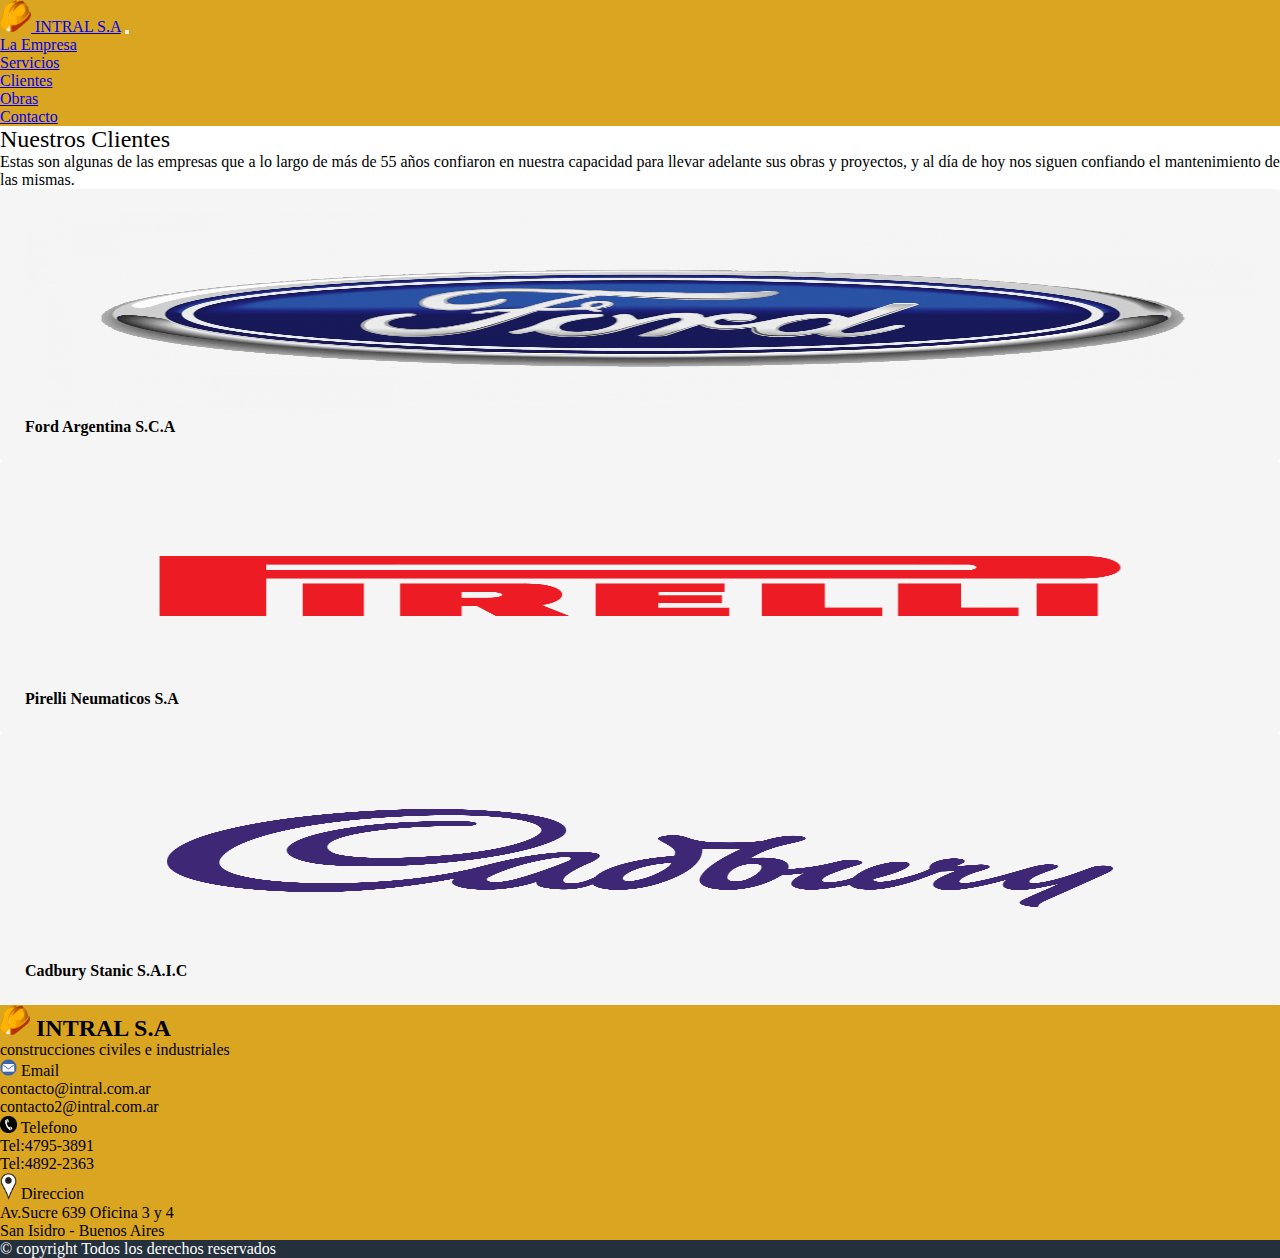
==== pages/clientes.html @ 1f670260 "se agrega el proyecto" ====
<!DOCTYPE html>
<html lang="es">

<head>
    <meta charset="UTF-8">
    <meta http-equiv="X-UA-Compatible" content="IE=edge">
    <meta name="viewport" content="width=device-width, initial-scale=1.0">
    <link rel="shortcut icon" href="../img/sombrero.png" type="image/x-icon">
    <link rel="stylesheet" href="https://cdn.jsdelivr.net/npm/bootstrap@4.6.1/dist/css/bootstrap.min.css"
        integrity="sha384-zCbKRCUGaJDkqS1kPbPd7TveP5iyJE0EjAuZQTgFLD2ylzuqKfdKlfG/eSrtxUkn" crossorigin="anonymous">
    <link rel="stylesheet" href="../estilos.css">

    <title>INTRAL S.A</title>
</head>

<body>

    <!------------------------------------navbar inicio-------------------------->

    <nav class="navbar navbar-expand-md  navbar-dark">
        <!-- logo -->
        <a class="navbar-brand" href="../index.html"> <img src="../img/sombrero.png" alt="logo de la empresa " class="logo"> INTRAL S.A</a>

        <!-- menu desplegable -->
        <button class="navbar-toggler" type="button" data-toggle="collapse" data-target="#collapsibleNavbar">
            <span class="navbar-toggler-icon"></span>
        </button>

        <!-- links -->
        <div class="collapse navbar-collapse" id="collapsibleNavbar">

            <ul class="navbar-nav">
                <li class="nav-item">
                    <a class="nav-link" href="../pages/empresa.html">La Empresa</a>
                </li>
                <li class="nav-item">
                    <a class="nav-link" href="../pages/servicios.html">Servicios</a>
                </li>
                <li class="nav-item">
                    <a class="nav-link" href="#">Clientes</a>
                </li>
                <li class="nav-item">
                    <a class="nav-link" href="../pages/obras.html">Obras</a>
                </li>
                <li class="nav-item">
                    <a class="nav-link" href="../pages/contacto.html">Contacto</a>
                </li>
            </ul>
        </div>
    </nav>

    <!----------------------------------navbar fin--------------------------------->

        <div class="container-fluid pt-5">
            <h2 class="text-center clientes">Nuestros Clientes</h2>
            <p class="text-center m-5">Estas son algunas de las empresas que a lo largo de más de 55 años confiaron en nuestra capacidad para llevar adelante sus obras y proyectos, y al día de hoy nos siguen confiando el mantenimiento de las mismas.</p>
        </div>

        <section id="galeria" class="container" > 
    


            <div class="row">
        
                <div class=" col-lg-4  col-md-6 col-sm-12  col-sm-4">
                    <img src="../img/ford.png" alt="logo Ford">
                    <h4 class="text-center">Ford Argentina S.C.A</h4>
                    
                </div>
        
                <div class=" col-lg-4  col-md-6 col-sm-12  col-sm-4">
                    <img src="../img/pirelli.png" alt="Logo Pirelli">
                    <h4 class="text-center">Pirelli Neumaticos S.A</h4>
                </div>
                <div class=" col-lg-4  col-md-6 col-sm-12    col-sm-4">
                    <img src="../img/Cadbury-Logo.wine.png" alt="Logo Toyota">
                    <h4 class="text-center"> Cadbury Stanic S.A.I.C</h4>
                </div>

                
                
        
        
        
                    </div>
        
        
            </section>

            <!--------------PIE DE PAGINA------------------------->
        
    <footer class="piedepagina mt-5">

        <div class="container-fluid contenedorpiepagina ">
        
        <div class="row">
            
            <div class="col-sm-3">  

                <h2 class="letrapiepagina"> <img src="../img/sombrero.png" alt="logo-empresa" width="30px" >  INTRAL S.A</h2> 
                <p>construcciones civiles e industriales</p>
            
            
            </div>

            <div class="col-sm-3"> 
                
        <p> <img src="../img/logoemail.png" alt="logo-email" width="17px"   > Email</p>
                <p>contacto@intral.com.ar <br> contacto2@intral.com.ar</p>
                
        
            </div>

            <div class="col-sm-3"> 
                
                <p> <img src="../img/logotelefono.png" alt="logo-telefono" width="17px" >  Telefono</p>
                <p>Tel:4795-3891 <br> Tel:4892-2363</p>
                
    
            </div>

            <div class="col-sm-3"> 
                
                <p> <img src="../img/logodireccion.png" alt="logo-direccion" width="17px"  > Direccion</p>
                <p>Av.Sucre 639 Oficina 3 y 4 <br> San Isidro - Buenos Aires </p>

            </div>


        </div>


        </div>

        <div class="footer-copyright text-center py-1 piepaginafinal">
            <p>&copy copyright Todos los derechos reservados</p>
        </div>

    </footer>
        

    <script src="https://cdn.jsdelivr.net/npm/jquery@3.5.1/dist/jquery.slim.min.js"
        integrity="sha384-DfXdz2htPH0lsSSs5nCTpuj/zy4C+OGpamoFVy38MVBnE+IbbVYUew+OrCXaRkfj"
        crossorigin="anonymous"></script>
    <script src="https://cdn.jsdelivr.net/npm/popper.js@1.16.1/dist/umd/popper.min.js"
        integrity="sha384-9/reFTGAW83EW2RDu2S0VKaIzap3H66lZH81PoYlFhbGU+6BZp6G7niu735Sk7lN"
        crossorigin="anonymous"></script>
    <script src="https://cdn.jsdelivr.net/npm/bootstrap@4.6.1/dist/js/bootstrap.min.js"
        integrity="sha384-VHvPCCyXqtD5DqJeNxl2dtTyhF78xXNXdkwX1CZeRusQfRKp+tA7hAShOK/B/fQ2"
        crossorigin="anonymous"></script>
</body>

</html>
---- estilos.css ----
*{
    margin: 0;
    padding: 0;
    box-sizing: border-box;
}




/* -----------------------INDEX--------------------------- */

.logo{
    width: 31px; 
}

.navbar{
    background-color: goldenrod;
    
}

.carousel-inner img {
    width:100%;
    width:100%;
    background-position:center;
    background-size:cover;
    
}



.fuente{
    font-family: Arial, Helvetica, sans-serif;
    color:whitesmoke;
}

.titulo{
    text-transform: uppercase;
    
}

.nosotros{
    text-align: center;
    margin: 60px;
    color:black;
    font-size: 30px;
    font-family:'Domine', serif;
    font-weight:300;
    
}

.nleft{
    padding-left: 35px;
    background-color: whitesmoke;
    border-radius: 5px;

}

.nrigth{
    padding-left: 35px;
    
    
}

/*------footer-------*/

.piedepagina{
    background-color:goldenrod;
    margin:auto;

}

.piepaginafinal{
    color: white;
    background-color:#24303c;
}









/*-----------------------La Empresa---------------------------------*/


#titulo{
    font-family:'Domine', serif;
    font-weight:300;
}

.imagenempresa{
    background-image: url(./img/empresa.jpg);
    background-position: center;
    background-size:cover;
    height:350px;
    border-radius:4px;
}

.imagenempresa2{
    background-image: url(./img/financiero.jpg);
    background-position: center;
    background-size:cover;
    height:350px;
    border-radius:4px;
}

/*---------clientes-------*/

.clientes{
    font-family:'Domine', serif;
    font-weight:300;

}





















/*------------------obras---------------------*/

.titulobras{
    font-family:'Domine', serif;
    font-weight:200;
}

#galeria .col-sm-4 {
    margin: 0 !important;
    padding: 25px;
    background-color:whitesmoke;
    border-radius: 4px;
}


#galeria img{
    width: 100%;
    height:200px;
    background-size:cover;
    
}

#galeria img:hover{
    border:5px solid #f7f7f7;
}




















/* --------------CONTACTO------- */

.imagenfondo{
    background-image:url(./img/formulario.jpg) ;
    background-repeat:no-repeat;
    background-size: cover;
}

.recuadro{
    background-color: #24303c;
    border-radius: 7px;
    box-shadow: 7px 13px 37px #000;
    
    
    
}

.letralabel{
    color: white;
    font-family: 'Gill Sans', 'Gill Sans MT', Calibri, 'Trebuchet MS', sans-serif;
}
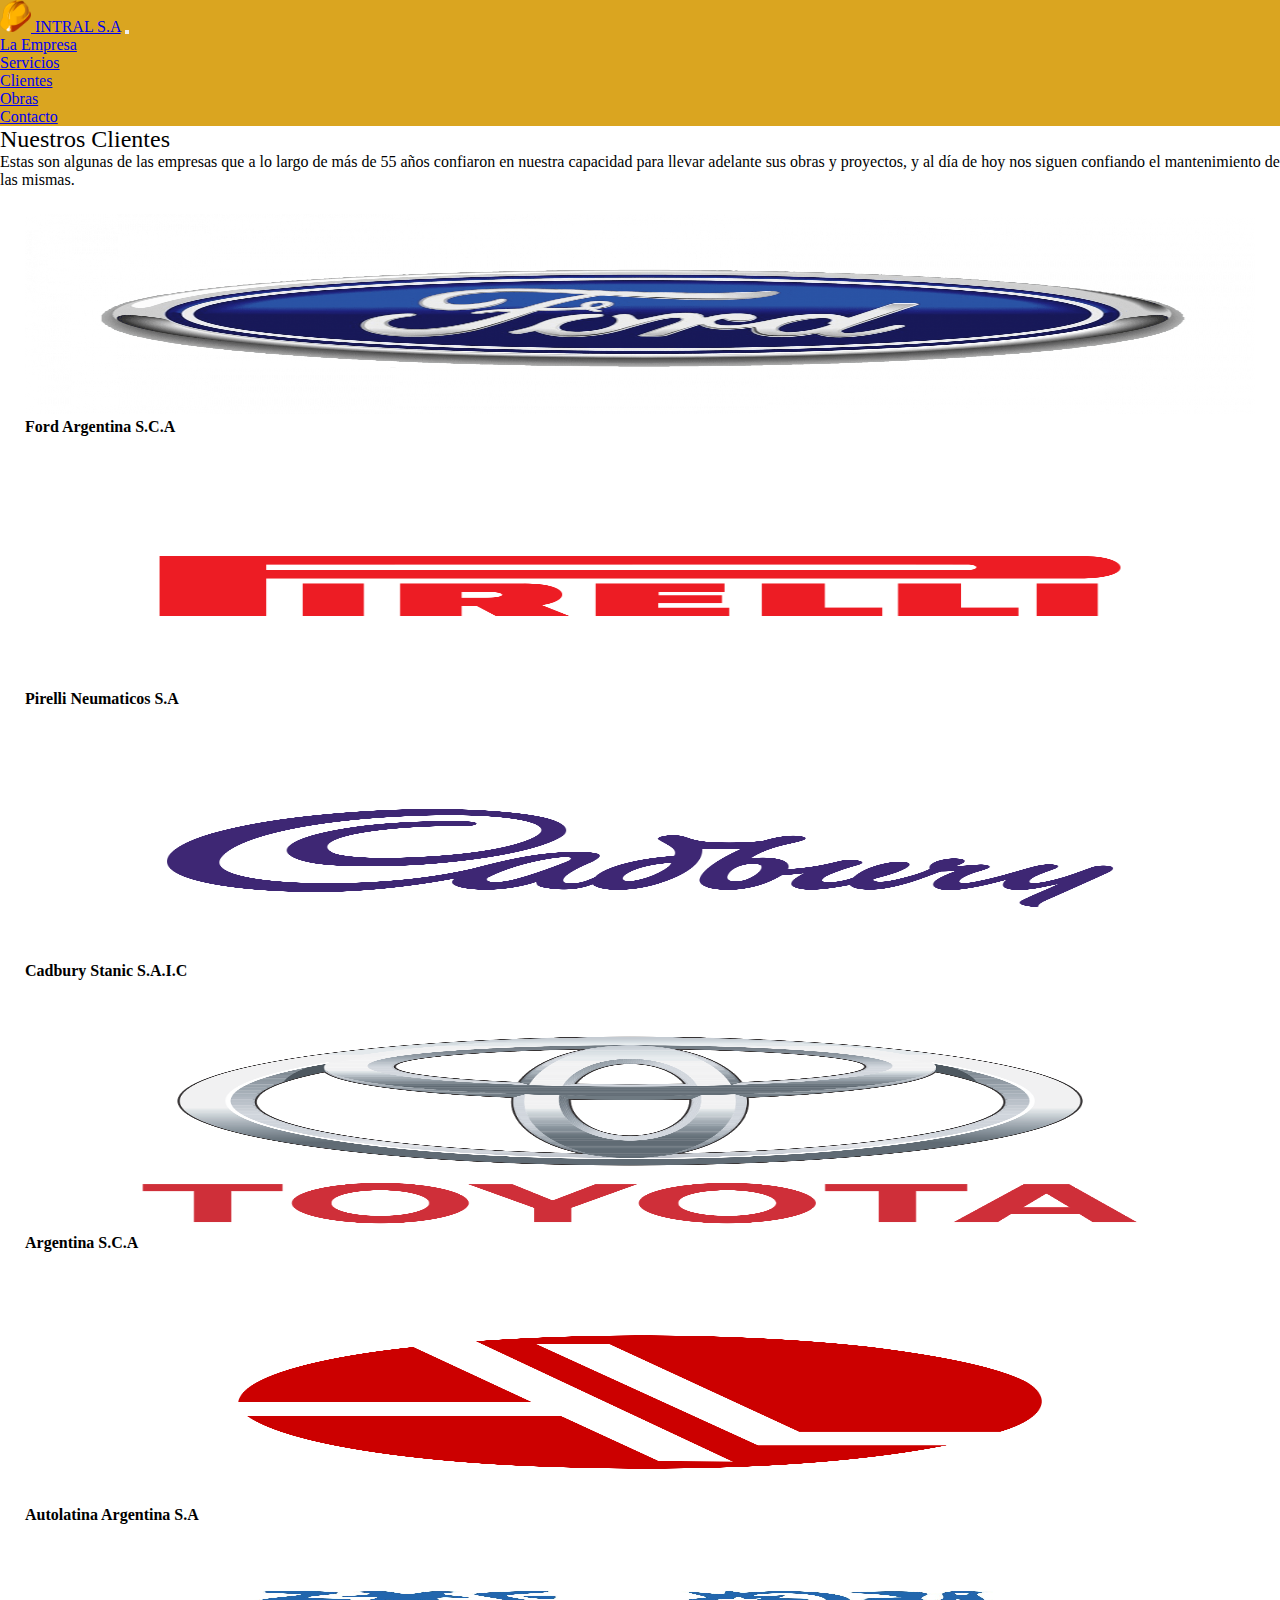
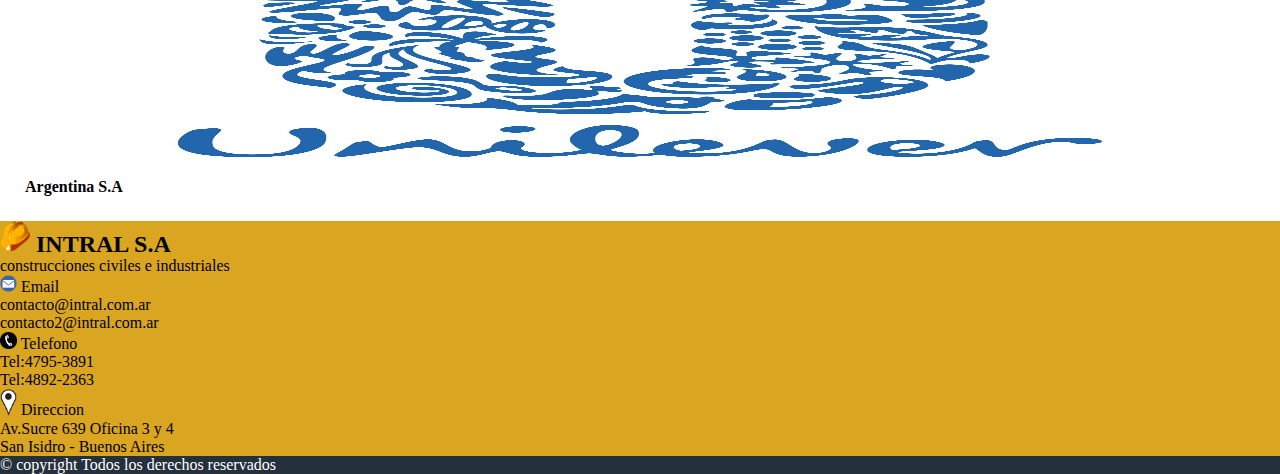
==== commit eb4300a9: "modifico la version mobile" ====
--- a/pages/clientes.html
+++ b/pages/clientes.html
@@ -51,7 +51,7 @@
 
     <!----------------------------------navbar fin--------------------------------->
 
-        <div class="container-fluid pt-5">
+        <div class="container-fluid pt-5  ">
             <h2 class="text-center clientes">Nuestros Clientes</h2>
             <p class="text-center m-5">Estas son algunas de las empresas que a lo largo de más de 55 años confiaron en nuestra capacidad para llevar adelante sus obras y proyectos, y al día de hoy nos siguen confiando el mantenimiento de las mismas.</p>
         </div>
@@ -77,12 +77,24 @@
                     <h4 class="text-center"> Cadbury Stanic S.A.I.C</h4>
                 </div>
 
-                
-                
+                <div class=" col-lg-4  col-md-6 col-sm-12  col-sm-4">
+                    <img src="../img/toyota.png" alt="logo Toyota">
+                    <h4 class="text-center">Argentina S.C.A</h4>
+                    
+                </div>
         
-        
-        
-                    </div>
+                <div class=" col-lg-4  col-md-6 col-sm-12  col-sm-4">
+                    <img src="../img/autolatina.png" alt="Logo autolatina">
+                    <h4 class="text-center">Autolatina Argentina S.A</h4>
+                </div>
+
+                <div class=" col-lg-4  col-md-6 col-sm-12    col-sm-4">
+                    <img src="../img/unilever.jpg" alt="Logo Unilever">
+                    <h4 class="text-center">Argentina S.A</h4>
+                </div>
+
+    
+                </div>
         
         
             </section>
--- a/estilos.css
+++ b/estilos.css
@@ -18,6 +18,8 @@
     
 }
 
+
+
 .carousel-inner img {
     width:100%;
     width:100%;
@@ -30,11 +32,13 @@
 
 .fuente{
     font-family: Arial, Helvetica, sans-serif;
-    color:whitesmoke;
+    color:white;
+    
 }
 
 .titulo{
     text-transform: uppercase;
+    font-weight: bold;
     
 }
 
@@ -56,7 +60,7 @@
 }
 
 .nrigth{
-    padding-left: 35px;
+    padding-left:35px;
     
     
 }
@@ -76,12 +80,6 @@
 
 
 
-
-
-
-
-
-
 /*-----------------------La Empresa---------------------------------*/
 
 
@@ -106,31 +104,57 @@
     border-radius:4px;
 }
 
+
+
+/*-----------------------servicios-------------------------------*/
+
+.servicios{
+    font-family: 'ubuntu',sans-serif;
+    background-color:#dbe5e6;
+    padding: 30px 0px;
+}
+
+.servicios h1 {
+    font-family:'Domine', serif;
+    font-weight:300;
+    padding-bottom:5px;
+}
+
+.card-img-top{
+    width:100%;
+    height:15vw;
+    object-fit: cover;
+}
+
+.title{
+    text-align: center;
+    padding: 25px 0px;
+    
+
+}
+
+.card-text{
+    font-size:14px;
+}
+
+.cardservicio{
+    box-shadow: 0 0 20px 7px rgba(0,0, 0,1);
+}
+
+.card{
+    margin: 20px 10px;
+}
+
+
+
+
 /*---------clientes-------*/
 
 .clientes{
     font-family:'Domine', serif;
-    font-weight:300;
-
-}
-
-
-
-
-
-
-
-
-
-
-
-
-
-
-
-
-
-
+    font-weight:500;
+
+}
 
 
 
@@ -138,16 +162,13 @@
 
 .titulobras{
     font-family:'Domine', serif;
-    font-weight:200;
-}
-
-#galeria .col-sm-4 {
+    font-weight:100;
+}
+
+#galeria .col-lg-4{
     margin: 0 !important;
     padding: 25px;
-    background-color:whitesmoke;
-    border-radius: 4px;
-}
-
+}
 
 #galeria img{
     width: 100%;
@@ -158,22 +179,8 @@
 
 #galeria img:hover{
     border:5px solid #f7f7f7;
-}
-
-
-
-
-
-
-
-
-
-
-
-
-
-
-
+    
+}
 
 
 
@@ -201,3 +208,79 @@
     font-family: 'Gill Sans', 'Gill Sans MT', Calibri, 'Trebuchet MS', sans-serif;
 }
 
+
+
+
+
+
+
+
+
+/*------------Media Queries--------------*/
+
+
+@media (max-width:575px){
+
+    /*----pie de pagina y navbar---*/
+
+    .piedepagina{
+        text-align: center; 
+    }
+
+    .fuente{
+        color:black;
+        font-size: 15px;
+        font-weight: bold;
+        
+    }
+
+    .navbar-expand-md{
+        border-radius:14px;
+    }
+
+    
+
+    /*----index----*/
+
+    .nrigth{
+        padding-left:15px;
+        
+    }
+
+    /*---la empresa----*/
+
+    .imagenempresa{
+        height: 200px;      
+    }
+
+    .imagenempresa2{
+        height: 200px;
+    }
+
+
+    /*----servicios---*/
+
+    .card-img-top{
+        width:100%;
+        height:100%;
+        object-fit: cover;
+    }
+
+    /*----obras----*/
+
+    #galeria{
+        text-align: center;
+    }
+
+    .titulobras{
+        font-size:35px;
+    }
+
+
+    /*----contacto---*/
+
+    .formulario{
+        width:80%;
+        height:70%;
+    }
+}
